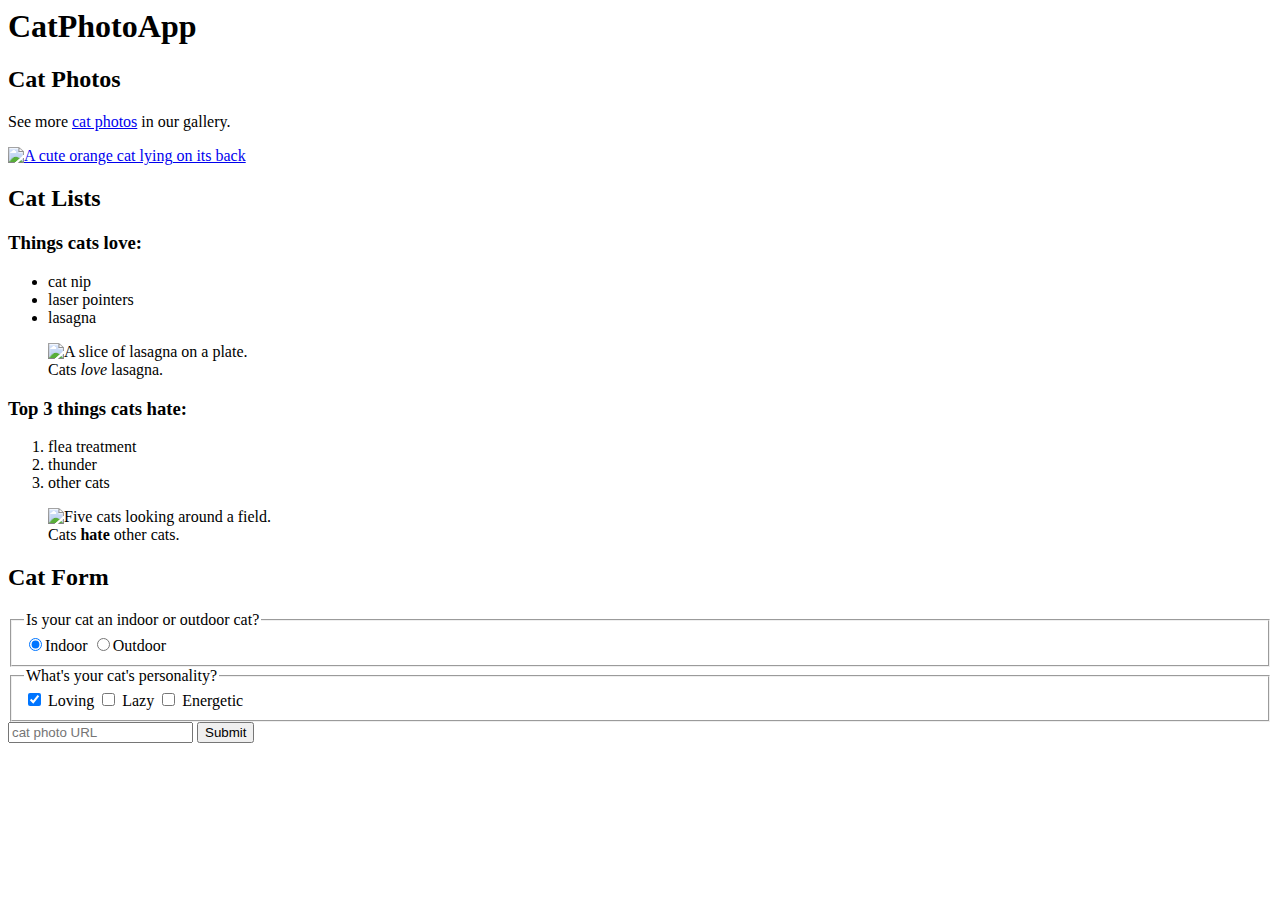
==== Cat Photo App/index.htm @ a3a6f1b0 "footer element" ====
<html>
  <body>
    <main>
      <h1>CatPhotoApp</h1>
      <section>
        <h2>Cat Photos</h2>
        <!--TODO: Add link to cat photos-->
        <p>
          See more
          <a target="_blank" href="https://freecatphotoapp.com">cat photos</a>
          in our gallery.
        </p>
        <a href="https://freecatphotoapp.com"
          ><img
            src="https://cdn.freecodecamp.org/curriculum/cat-photo-app/relaxing-cat.jpg"
            alt="A cute orange cat lying on its back"
          />
        </a>
      </section>
      <section>
        <h2>Cat Lists</h2>
        <h3>Things cats love:</h3>
        <ul>
          <li>cat nip</li>
          <li>laser pointers</li>
          <li>lasagna</li>
        </ul>
        <figure>
          <img
            src="https://cdn.freecodecamp.org/curriculum/cat-photo-app/lasagna.jpg"
            alt="A slice of lasagna on a plate."
          />
          <figcaption>Cats <em>love</em> lasagna.</figcaption>
        </figure>
        <h3>Top 3 things cats hate:</h3>
        <ol>
          <li>flea treatment</li>
          <li>thunder</li>
          <li>other cats</li>
        </ol>
        <figure>
          <img
            src="https://cdn.freecodecamp.org/curriculum/cat-photo-app/cats.jpg"
            alt="Five cats looking around a field."
          />
          <figcaption>Cats <strong>hate</strong> other cats.</figcaption>
        </figure>
      </section>
      <section>
        <h2>Cat Form</h2>
        <form action="https://freecatphotoapp.com/submit-cat-photo">
          <fieldset>
            <legend>Is your cat an indoor or outdoor cat?</legend>
            <label
              ><input
                type="radio"
                id="indoor"
                name="indoor-outdoor"
                value="indoor"
                checked
              />Indoor</label
            >
            <label
              ><input
                type="radio"
                id="outdoor"
                name="indoor-outdoor"
                value="outdoor"
              />Outdoor</label
            >
          </fieldset>
          <fieldset>
            <legend>What's your cat's personality?</legend>
            <input
              type="checkbox"
              id="loving"
              name="personality"
              value="loving"
              checked
            />
            <label for="loving">Loving</label>
            <input type="checkbox" id="lazy" name="personality" value="lazy" />
            <label for="lazy">Lazy</label>
            <input type="checkbox" id="energetic" name="personality" />
            <label for="energetic">Energetic</label>
          </fieldset>
          <input
            type="text"
            name="catphotourl"
            placeholder="cat photo URL"
            required
          />
          <button type="submit">Submit</button>
        </form>
      </section>
    </main>
    <footer></footer>
  </body>
</html>
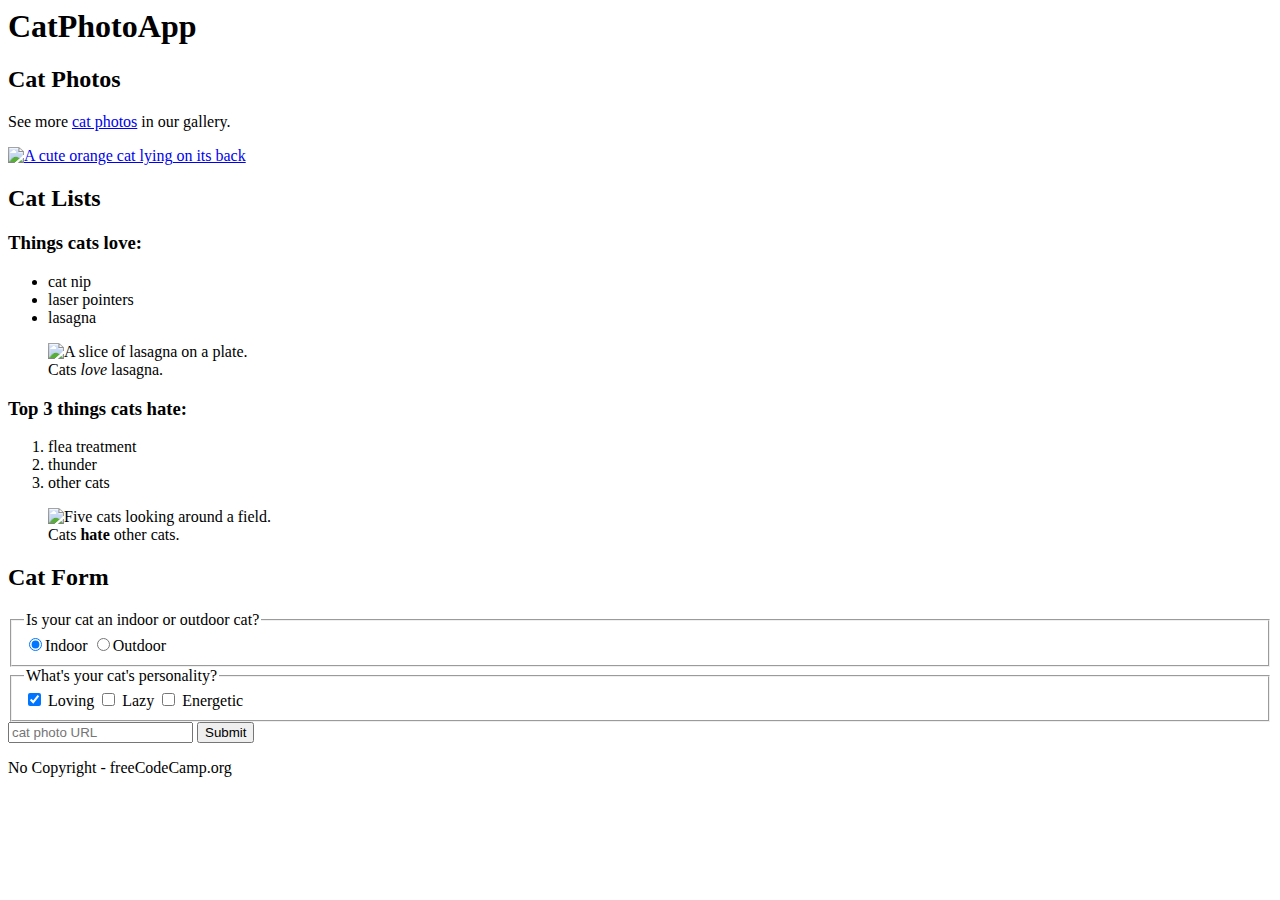
==== commit e3c962e8: "p element" ====
--- a/Cat Photo App/index.htm
+++ b/Cat Photo App/index.htm
@@ -94,6 +94,8 @@
         </form>
       </section>
     </main>
-    <footer></footer>
+    <footer>
+      <p>No Copyright - freeCodeCamp.org</p>
+    </footer>
   </body>
 </html>
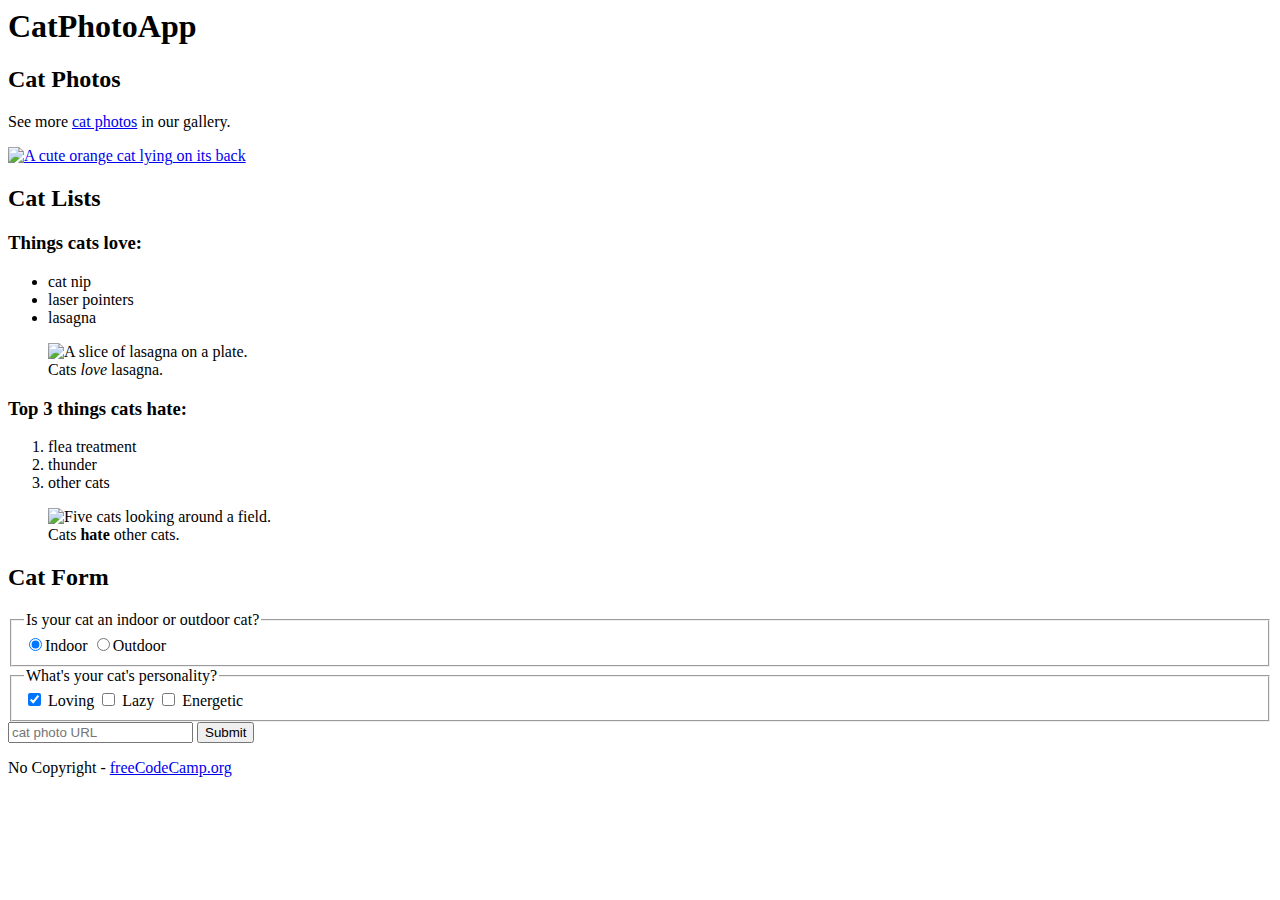
==== commit 24f6e2df: "turn freeCodeCamp.org text into a link" ====
--- a/Cat Photo App/index.htm
+++ b/Cat Photo App/index.htm
@@ -95,7 +95,10 @@
       </section>
     </main>
     <footer>
-      <p>No Copyright - freeCodeCamp.org</p>
+      <p>
+        No Copyright -
+        <a href="https://www.freecodecamp.org">freeCodeCamp.org</a>
+      </p>
     </footer>
   </body>
 </html>
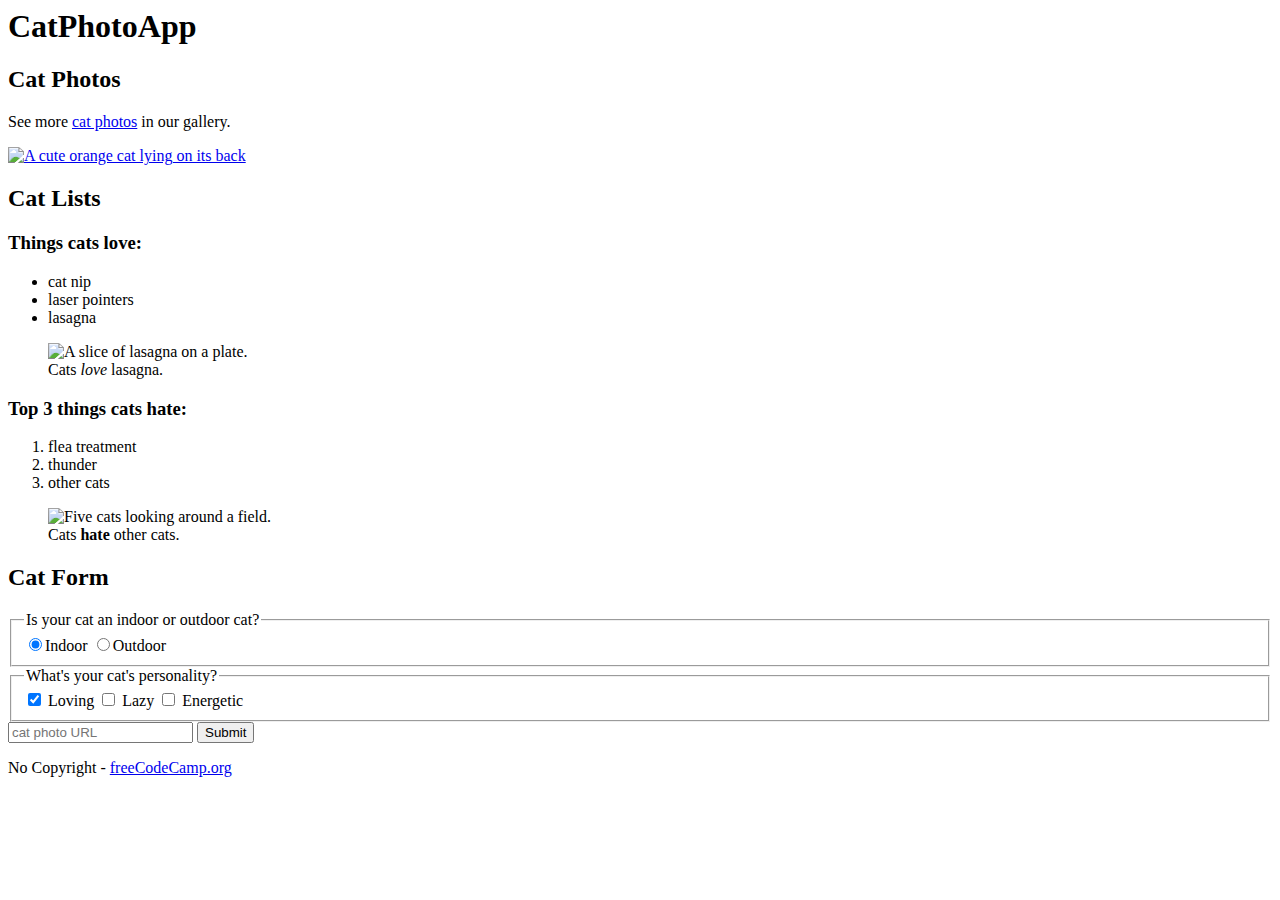
==== commit 0976f33d: "head element" ====
--- a/Cat Photo App/index.htm
+++ b/Cat Photo App/index.htm
@@ -1,4 +1,5 @@
 <html>
+  <head></head>
   <body>
     <main>
       <h1>CatPhotoApp</h1>
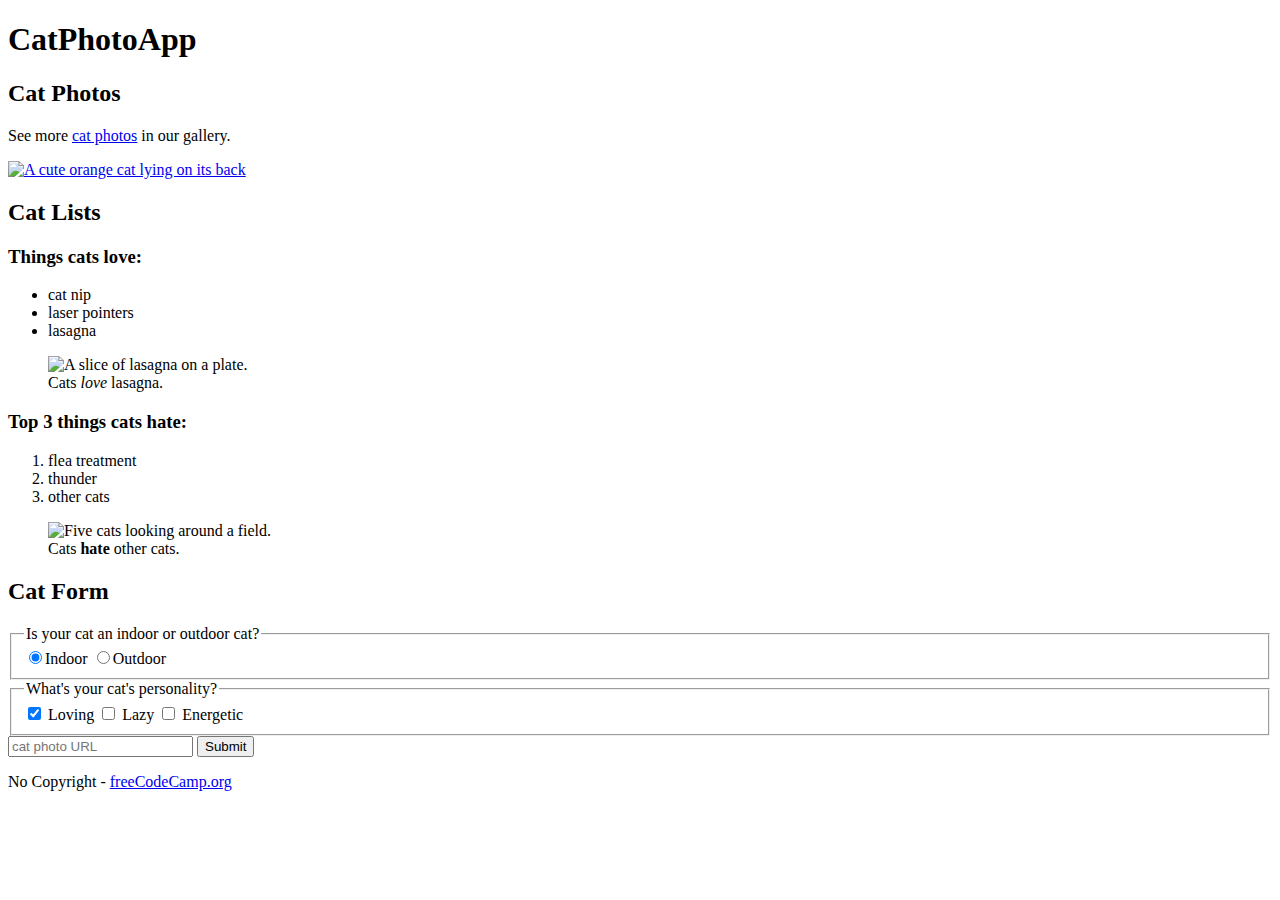
==== commit 9e895bd5: "declaration" ====
--- a/Cat Photo App/index.htm
+++ b/Cat Photo App/index.htm
@@ -1,5 +1,8 @@
-<html>
-  <head></head>
+<!DOCTYPE html>
+<html lang="en">
+  <head>
+    <title>CatPhotoApp</title>
+  </head>
   <body>
     <main>
       <h1>CatPhotoApp</h1>
